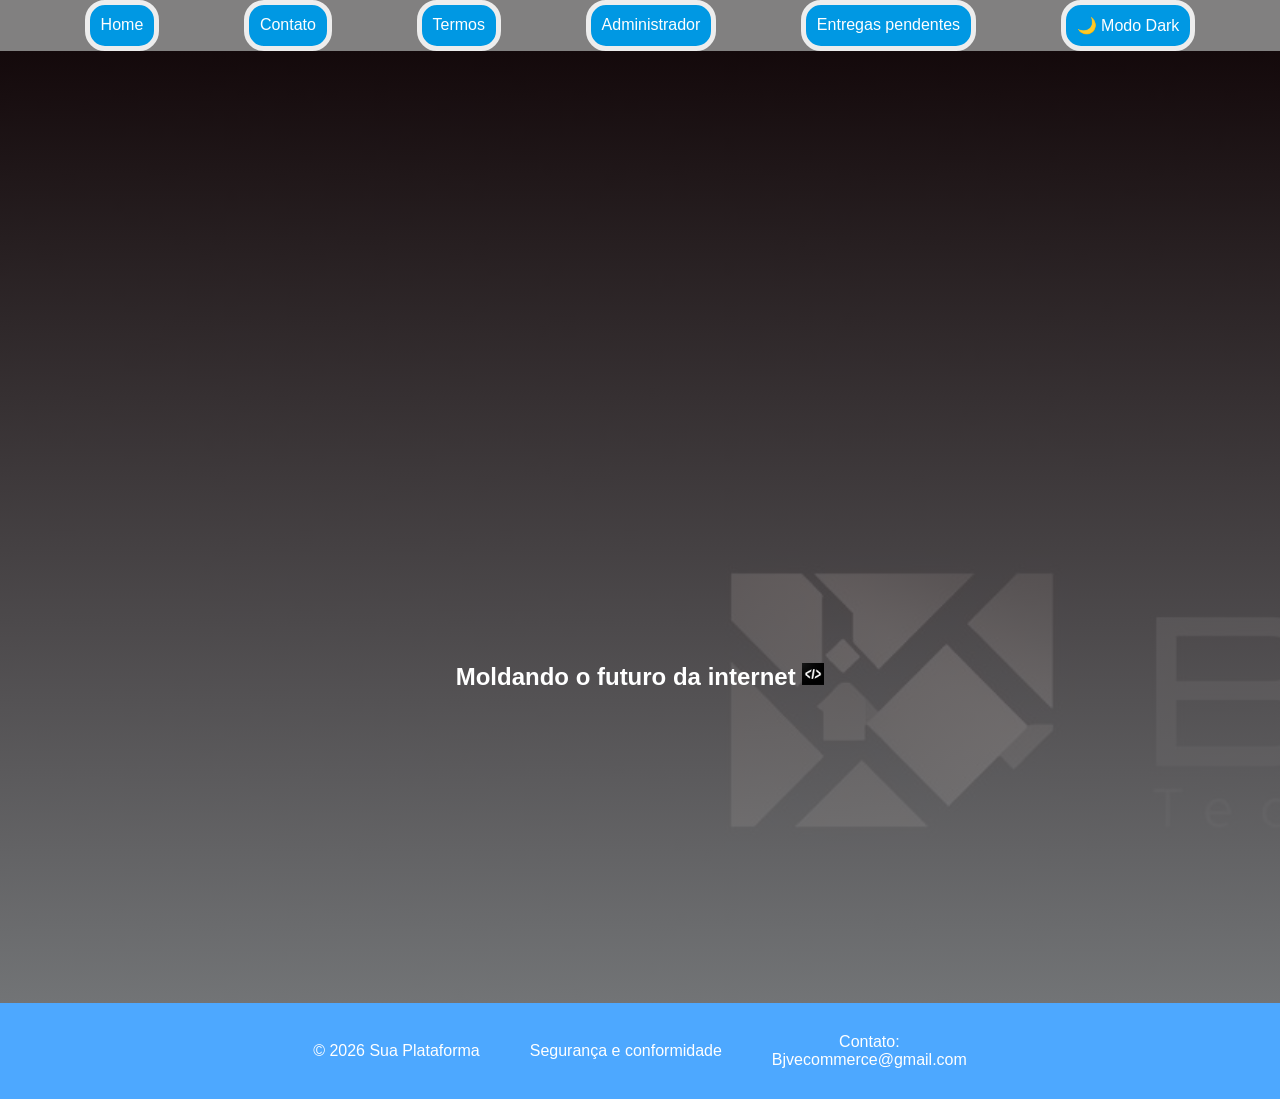
==== HTML/index.html @ 394a5db4 "first commit" ====
<!DOCTYPE html>
<html lang="pt-br">

<head>
    <meta charset="UTF-8">
    <meta name="viewport" content="width=device-width, initial-scale=1.0">
    <title>BJV Tecnologias das soluções</title>
    <!-- Linkando o CSS no codigo -->
    <link rel="stylesheet" href="../css/style.css">
    <link rel="stylesheet" href="administrativo.html">
    <link rel="stylesheet" href="ajuda.html">
    <link rel="stylesheet" href="status.html">
    <link rel="stylesheet" href="termos.html">
    <link rel="stylesheet" href="termosum.html">
    <link rel="icon" type="image/x-icon" href="../img/Bjv3.png">
</head>
<!-- NavBar do Site -->
<header>
    <nav class="sistemanavegacao">
        <a href="#Home">Home</a>
        <a href="#Contato">Contato</a>
        <a href="termos.html">Termos</a>
        <a href="administrativo.html">Administrador</a>
        <a href="status.html">Entregas pendentes</a>
        <a href="#" class="dark-mode">🌙 Modo Dark</a>
    </nav>
</header>
<body class="um">
    <!-- Titulo do Site -->
    <section class="Frasedeefeito-logo">
     <h1 class="Fraselogo">Moldando o futuro da internet
            <!-- foto tipo "Emoji" ao lado da frase de efeito -->
            <img src="../img/Dev.png" alt="Logo secundária da empresa" width="22">
        </h1>
    </section>

    <footer id="Contato">

        <div>
            © 2026 Sua Plataforma
        </div>

        <div>
            Segurança e conformidade
        </div>

        <div>
            <p>Contato:</p>
            <p>Bjvecommerce@gmail.com</p>
        </div>
    </footer>


</body>
<script src="../js/script.js"></script>

</html>
---- css/style.css ----
/* =========================
   LIGHT MODE
========================= */
:root {
  --primaria: #4da8ff;
  --secundaria: #0077cc;
  --escuro: #005f99;

  --claro: #818080;
  --texto: #fefefe;

  --fundo-card: rgba(103, 98, 98, 0.951);
  --fundo-header: rgba(14, 249, 46, 0.734);
  --fundo-form: #ffffff;

  --sombra: 0 8px 30px rgb(255, 255, 255);

  --radius: 20px;
}

/* =========================
   DARK MODE
========================= */

@media (prefers-color-scheme: dark) {
  :root {
    --primaria: #1c7ac8;
    --secundaria: #008fe1;
    --escuro: #19bfe1;

    --claro: #ffffff;
    --texto: #ffffff;

    --fundo-card: rgba(1, 0, 0, 0.9);
    --fundo-header: rgba(0, 0, 0, 0.9);
    --fundo-form: #000000;

    --sombra: 0 8px 30px rgba(0, 0, 0, 0.5);
    --radius: 20px;
  }
}

/* =========================
   RESET
========================= */
* {
  margin: 0;
  padding: 0;
  box-sizing: border-box;
  font-family: "Poppins", sans-serif;
  transition: 0.3s;
}

html {
  scroll-behavior: smooth;
}
/* =========================
   BODY
========================= */
.um {
  min-height: 100vh;
  display: flex;
  flex-direction: column; 
  background: linear-gradient(rgba(16, 0, 0, 0.85), rgba(135, 137, 138, 0.91)), url("../img/bjv.png");
  background-size: 2500px;
  text-align: center;
}
header {
  width: 100%;
}

h1 {
  margin-top: 600px;
  padding: 12px;
  text-align: center;
}

.sistemanavegacao {
  background-color: var(--claro);
  width: 100%;

  display: flex;
  justify-content: space-evenly;

  & a {
    color: var(--texto);
    text-decoration: none;
    padding: 11px;
    background-color: #0098e3;
    border-radius: 20px;
    border: solid;
    border-color: rgb(237, 237, 237);
    border-width: 5px;
  }
  & a:hover {
    transform: scale(1.3);
  }
}

footer {
  width: 100%;
  background: var(--primaria);

  color: white;

  text-align: center;

  padding: 30px;

  display: flex;

  justify-content: center;
  align-items: center;
  gap: 50px;
  margin-top: 260px;
}
.Textos{
color: #fefefe;
}
.Frasedeefeito-logo{
flex-grow: 1;
display: flex;
justify-content: center;
align-items: flex-end;
padding-bottom: 40px;

}
.dois{
background: linear-gradient(rgba(16, 0, 0, 0.85), rgba(135, 137, 138, 0.91)), url("../img/bjv.png");
  background-size: 2500px;
  text-align: center;
}
.tres{
background: linear-gradient(rgba(16, 0, 0, 0.85), rgba(135, 137, 138, 0.91)), url("../img/bjv.png");
  background-size: 2500px;
  text-align: center;
}
.Quatro{
  min-height: 100vh;
  display: flex;
  flex-direction: column; 
  background: linear-gradient(rgba(2, 254, 149, 0.85), rgba(135, 137, 138, 0.91))
}
.quadradoum{
background-color: darkgreen;
padding: 1px;
margin: 120px;
border-radius: 20px;
justify-content: center;
text-align: center;
}
.quadradodois{
background-color: rgb(255, 213, 0);
padding: 1px;
margin: 120px;
border-radius: 20px;
justify-content: center;
text-align: center;
}

.quadradotres{
background-color: rgb(13, 0, 255);
padding: 1px;
margin: 120px;
border-radius: 20px;
justify-content: center;
text-align: center;
}

.center{
text-align: center;
}

.sistemabotao{
background-color: #005f99;
text-align: center;
}

a{
    color: var(--texto);
    text-decoration: none;
    padding: 1px;
    background-color: #0098e3;
    border-radius: 9px;
    border: solid;
    border-color: rgb(237, 237, 237);
    border-width: 3px;
    text-align: center;
  }
  a:hover {
    transform: scale(1.3);
}
.barra{
  display: flex;
  width: 100%;
  max-width: 500px; 
  margin: 0 auto; 
  border-radius: 120px;
}
.ajudaxtm{
text-decoration: none;
border-width: 1px;
padding: 1px none;
width: 3px;
}
.Fraselogo{
font-family: 'Franklin Gothic Medium', 'Arial Narrow', Arial, sans-serif;
color: #ffffff;
}
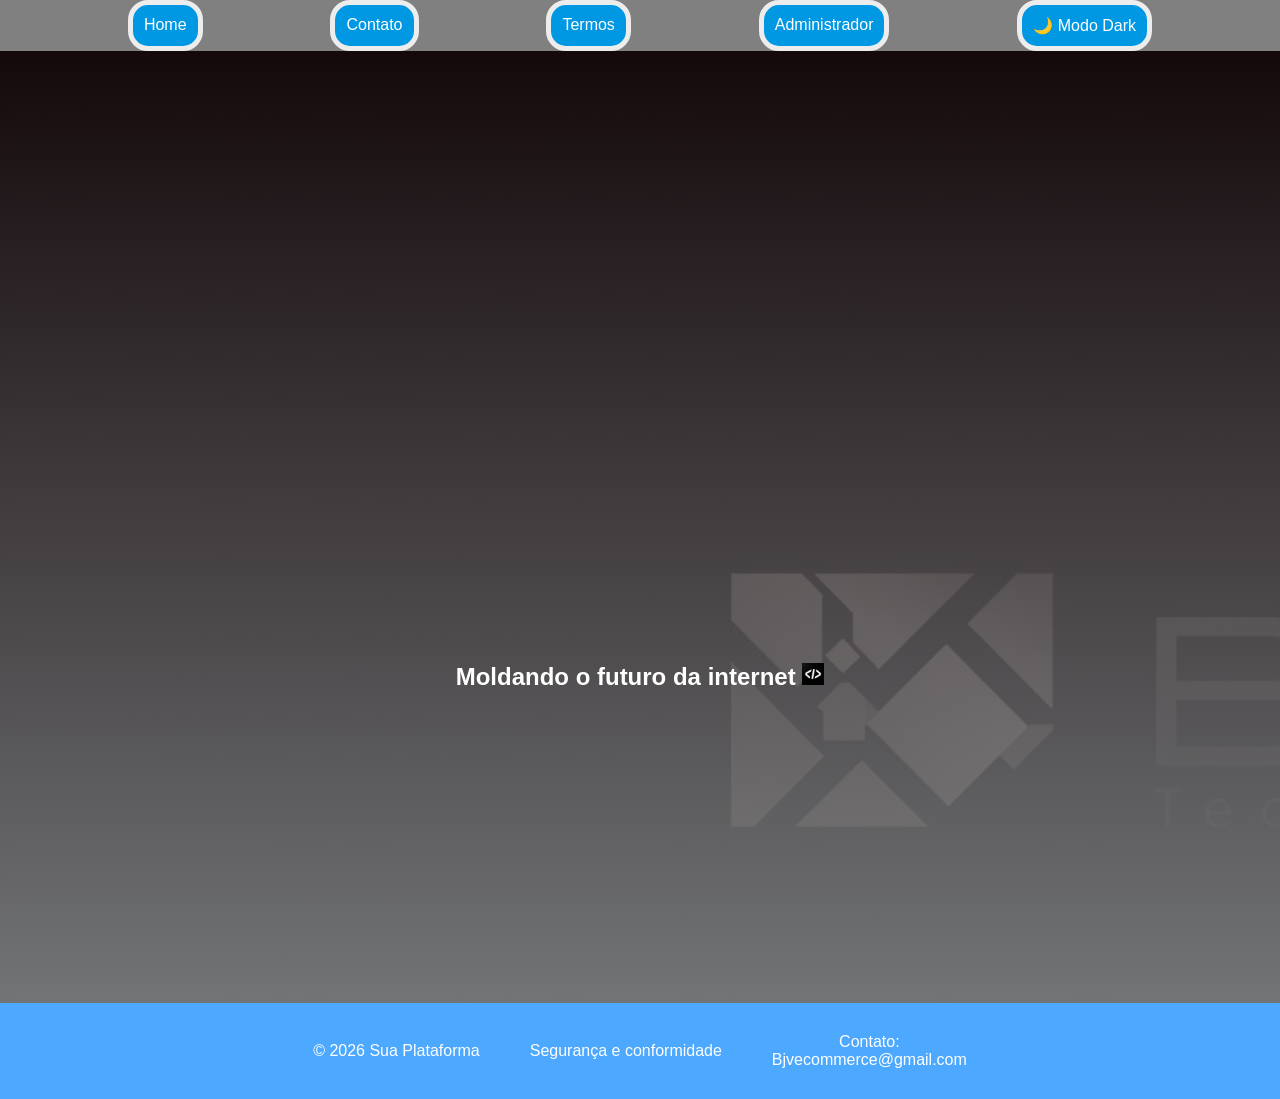
==== commit 4fa09dbf: "Alterações das telas prontas" ====
--- a/HTML/index.html
+++ b/HTML/index.html
@@ -21,8 +21,7 @@
         <a href="#Contato">Contato</a>
         <a href="termos.html">Termos</a>
         <a href="administrativo.html">Administrador</a>
-        <a href="status.html">Entregas pendentes</a>
-        <a href="#" class="dark-mode">🌙 Modo Dark</a>
+        <a href="#" class="dark">🌙 Modo Dark</a>
     </nav>
 </header>
 <body class="um">
--- a/css/style.css
+++ b/css/style.css
@@ -17,21 +17,20 @@
 
   --radius: 20px;
 }
-
 /* =========================
    DARK MODE
 ========================= */
 
 @media (prefers-color-scheme: dark) {
   :root {
-    --primaria: #1c7ac8;
-    --secundaria: #008fe1;
-    --escuro: #19bfe1;
-
-    --claro: #ffffff;
+    --primaria: #0077ff;
+    --secundaria: #00a2ff;
+    --escuro: #007cf0;
+
+    --claro: #000000;
     --texto: #ffffff;
 
-    --fundo-card: rgba(1, 0, 0, 0.9);
+    --fundo-card: rgba(0, 0, 0, 0.9);
     --fundo-header: rgba(0, 0, 0, 0.9);
     --fundo-form: #000000;
 
@@ -39,7 +38,6 @@
     --radius: 20px;
   }
 }
-
 /* =========================
    RESET
 ========================= */
@@ -60,10 +58,33 @@
 .um {
   min-height: 100vh;
   display: flex;
-  flex-direction: column; 
-  background: linear-gradient(rgba(16, 0, 0, 0.85), rgba(135, 137, 138, 0.91)), url("../img/bjv.png");
+  flex-direction: column;
+  background:
+    linear-gradient(rgba(16, 0, 0, 0.85), rgba(135, 137, 138, 0.91)),
+    url("../img/bjv.png");
   background-size: 2500px;
   text-align: center;
+}
+body.dark-mode.um {
+  background:
+    linear-gradient(rgba(0, 0, 0, 0.9), rgba(30, 30, 30, 0.95)),
+    url("../img/bjv.png");
+  color: #f4f4f4;
+}
+body.dark-mode .sistemanavegacao {
+  background-color: rgba(15, 15, 15, 0.95);
+}
+body.dark-mode footer {
+  background: #111;
+  color: #f4f4f4;
+}
+body.dark-mode a {
+  color: #f4f4f4;
+  background-color: #0077cc;
+  border-color: #444;
+}
+body.dark-mode .sistemabotao {
+  background-color: #223344;
 }
 header {
   width: 100%;
@@ -114,96 +135,102 @@
   gap: 50px;
   margin-top: 260px;
 }
-.Textos{
-color: #fefefe;
-}
-.Frasedeefeito-logo{
-flex-grow: 1;
-display: flex;
-justify-content: center;
-align-items: flex-end;
-padding-bottom: 40px;
-
-}
-.dois{
-background: linear-gradient(rgba(16, 0, 0, 0.85), rgba(135, 137, 138, 0.91)), url("../img/bjv.png");
+.Textos {
+  color: #fefefe;
+}
+.Frasedeefeito-logo {
+  flex-grow: 1;
+  display: flex;
+  justify-content: center;
+  align-items: flex-end;
+  padding-bottom: 40px;
+}
+.dois {
+  background:
+    linear-gradient(rgba(16, 0, 0, 0.85), rgba(135, 137, 138, 0.91)),
+    url("../img/bjv.png");
   background-size: 2500px;
   text-align: center;
 }
-.tres{
-background: linear-gradient(rgba(16, 0, 0, 0.85), rgba(135, 137, 138, 0.91)), url("../img/bjv.png");
+.tres {
+  background:
+    linear-gradient(rgba(16, 0, 0, 0.85), rgba(135, 137, 138, 0.91)),
+    url("../img/bjv.png");
   background-size: 2500px;
   text-align: center;
 }
-.Quatro{
+.Quatro {
   min-height: 100vh;
   display: flex;
-  flex-direction: column; 
-  background: linear-gradient(rgba(2, 254, 149, 0.85), rgba(135, 137, 138, 0.91))
-}
-.quadradoum{
-background-color: darkgreen;
-padding: 1px;
-margin: 120px;
-border-radius: 20px;
-justify-content: center;
-text-align: center;
-}
-.quadradodois{
-background-color: rgb(255, 213, 0);
-padding: 1px;
-margin: 120px;
-border-radius: 20px;
-justify-content: center;
-text-align: center;
-}
-
-.quadradotres{
-background-color: rgb(13, 0, 255);
-padding: 1px;
-margin: 120px;
-border-radius: 20px;
-justify-content: center;
-text-align: center;
-}
-
-.center{
-text-align: center;
-}
-
-.sistemabotao{
-background-color: #005f99;
-text-align: center;
-}
-
-a{
-    color: var(--texto);
-    text-decoration: none;
-    padding: 1px;
-    background-color: #0098e3;
-    border-radius: 9px;
-    border: solid;
-    border-color: rgb(237, 237, 237);
-    border-width: 3px;
-    text-align: center;
-  }
-  a:hover {
-    transform: scale(1.3);
-}
-.barra{
-  display: flex;
-  width: 100%;
-  max-width: 500px; 
-  margin: 0 auto; 
+  flex-direction: column;
+  background: linear-gradient(
+    rgba(2, 254, 149, 0.85),
+    rgba(135, 137, 138, 0.91)
+  );
+}
+.quadradoum {
+  background-color: darkgreen;
+  padding: 1px;
+  margin: 120px;
+  border-radius: 20px;
+  justify-content: center;
+  text-align: center;
+}
+.quadradodois {
+  background-color: rgb(255, 213, 0);
+  padding: 1px;
+  margin: 120px;
+  border-radius: 20px;
+  justify-content: center;
+  text-align: center;
+}
+
+.quadradotres {
+  background-color: rgb(13, 0, 255);
+  padding: 1px;
+  margin: 120px;
+  border-radius: 20px;
+  justify-content: center;
+  text-align: center;
+}
+
+.center {
+  text-align: center;
+}
+
+.sistemabotao {
+  background-color: #005f99;
+  text-align: center;
+}
+
+a {
+  color: var(--texto);
+  text-decoration: none;
+  padding: 1px;
+  background-color: #0098e3;
+  border-radius: 9px;
+  border: solid;
+  border-color: rgb(237, 237, 237);
+  border-width: 3px;
+  text-align: center;
+}
+a:hover {
+  transform: scale(1.3);
+}
+.barra {
+  display: flex;
+  width: 100%;
+  max-width: 500px;
+  margin: 0 auto;
   border-radius: 120px;
 }
-.ajudaxtm{
-text-decoration: none;
-border-width: 1px;
-padding: 1px none;
-width: 3px;
-}
-.Fraselogo{
-font-family: 'Franklin Gothic Medium', 'Arial Narrow', Arial, sans-serif;
-color: #ffffff;
-}+.ajudaxtm {
+  text-decoration: none;
+  border-width: 1px;
+  padding: 1px none;
+  width: 3px;
+}
+.Fraselogo {
+  font-family: "Franklin Gothic Medium", "Arial Narrow", Arial, sans-serif;
+  color: #ffffff;
+}
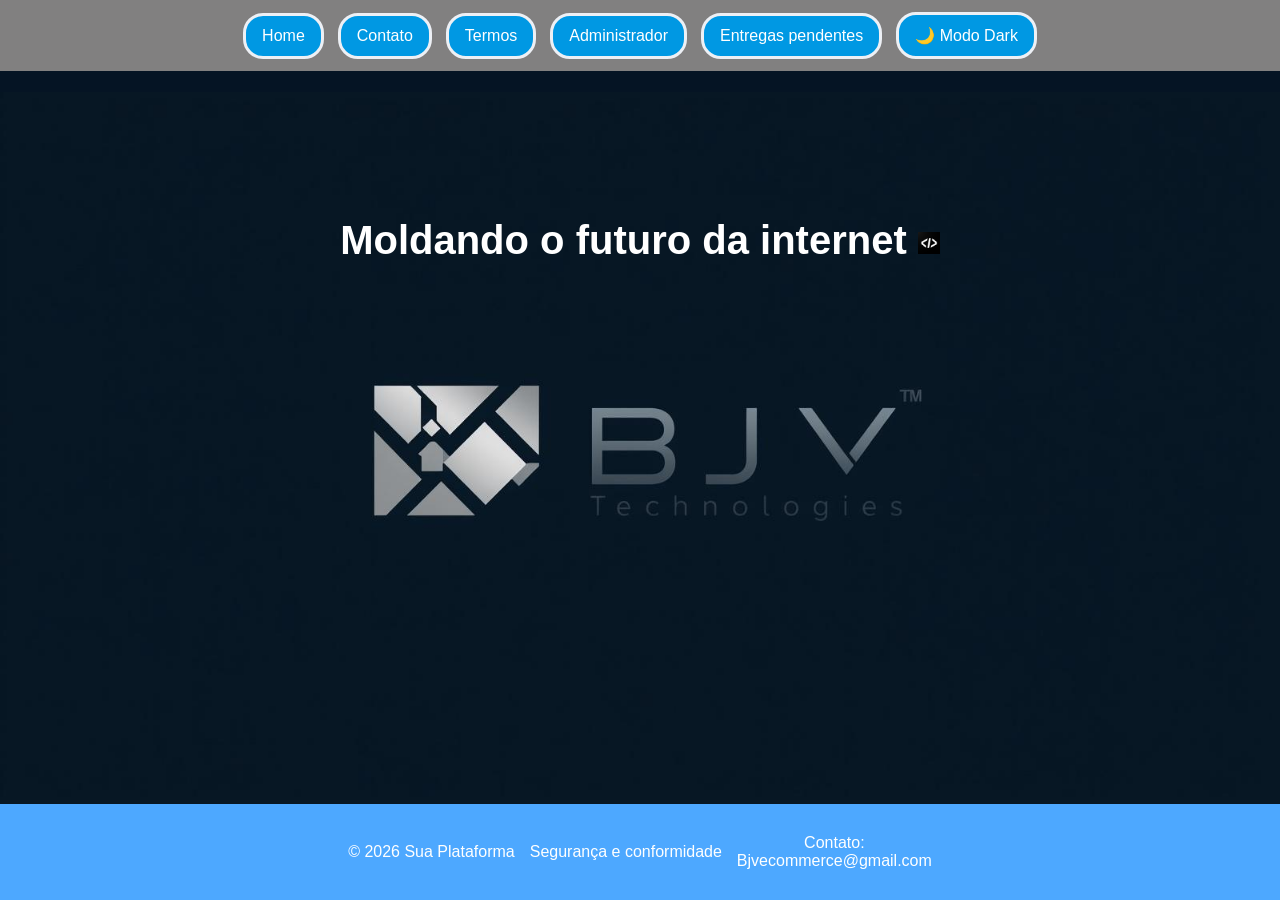
==== commit 3c89104d: "Finalizado ( mais ou menos)" ====
--- a/HTML/index.html
+++ b/HTML/index.html
@@ -7,6 +7,7 @@
     <title>BJV Tecnologias das soluções</title>
     <!-- Linkando o CSS no codigo -->
     <link rel="stylesheet" href="../css/style.css">
+    <!-- linkando todos arquivos no index.html ( Arquivo principal.) -->
     <link rel="stylesheet" href="administrativo.html">
     <link rel="stylesheet" href="ajuda.html">
     <link rel="stylesheet" href="status.html">
@@ -21,18 +22,19 @@
         <a href="#Contato">Contato</a>
         <a href="termos.html">Termos</a>
         <a href="administrativo.html">Administrador</a>
-        <a href="#" class="dark">🌙 Modo Dark</a>
+        <a href="status.html">Entregas pendentes</a>
+        <a href="#" class="dark" id="dark">🌙 Modo Dark</a>
     </nav>
 </header>
 <body class="um">
     <!-- Titulo do Site -->
-    <section class="Frasedeefeito-logo">
-     <h1 class="Fraselogo">Moldando o futuro da internet
+    <section class="Frasedeefeito-logo" class="Textos"> 
+     <h1 class="Fraselogo" class="Textos">Moldando o futuro da internet
             <!-- foto tipo "Emoji" ao lado da frase de efeito -->
             <img src="../img/Dev.png" alt="Logo secundária da empresa" width="22">
         </h1>
     </section>
-
+    
     <footer id="Contato">
 
         <div>
--- a/css/style.css
+++ b/css/style.css
@@ -1,46 +1,52 @@
-/* =========================
-   LIGHT MODE
-========================= */
 :root {
   --primaria: #4da8ff;
   --secundaria: #0077cc;
   --escuro: #005f99;
 
   --claro: #818080;
-  --texto: #fefefe;
-
+  --texto: #222222; 
+  --texto-inverso: #ffffff; 
+
+  --fundo-geral: #0b6ddd92; 
   --fundo-card: rgba(103, 98, 98, 0.951);
   --fundo-header: rgba(14, 249, 46, 0.734);
   --fundo-form: #ffffff;
-
-  --sombra: 0 8px 30px rgb(255, 255, 255);
+  --fundo-gradiente: linear-gradient(rgba(2, 254, 149, 0.85), rgba(135, 137, 138, 0.91)); 
+
+  --sombra: 0 8px 30px rgba(0, 0, 0, 0.15); 
 
   --radius: 20px;
-}
-/* =========================
-   DARK MODE
-========================= */
-
-@media (prefers-color-scheme: dark) {
-  :root {
-    --primaria: #0077ff;
-    --secundaria: #00a2ff;
-    --escuro: #007cf0;
-
-    --claro: #000000;
-    --texto: #ffffff;
-
-    --fundo-card: rgba(0, 0, 0, 0.9);
-    --fundo-header: rgba(0, 0, 0, 0.9);
-    --fundo-form: #000000;
-
-    --sombra: 0 8px 30px rgba(0, 0, 0, 0.5);
-    --radius: 20px;
-  }
-}
-/* =========================
-   RESET
-========================= */
+  --btn-bg: #0098e3;
+  --btn-text: #ffffff;
+  --btn-border: #edf0f5;
+}
+
+body.dark {
+  --primaria: #0077ff;
+  --secundaria: #00a2ff;
+  --escuro: #007cf0;
+
+  --claro: #1a1a1a; 
+  --texto: #ffffff; 
+
+  --fundo-geral: #012b5e92; 
+  --fundo-card: rgba(0, 0, 0, 0.9);
+  --fundo-header: rgba(0, 0, 0, 0.9);
+  --fundo-form: #121212; 
+  --fundo-gradiente: linear-gradient(rgba(1, 100, 60, 0.85), rgba(40, 40, 40, 0.91)); 
+
+  --sombra: 0 8px 30px rgba(0, 0, 0, 0.5);
+  --btn-border: #333333;
+}
+
+body {
+  background-color: var(--fundo-geral);
+  color: var(--texto);
+  transition: background-color 0.4s ease, color 0.4s ease;
+}
+
+
+/* RESET */
 * {
   margin: 0;
   padding: 0;
@@ -52,171 +58,268 @@
 html {
   scroll-behavior: smooth;
 }
-/* =========================
-   BODY
-========================= */
+
+/* BODY PRINCIPAL (INDEX.HTML) */
 .um {
-  min-height: 100vh;
+min-height: 100vh;
   display: flex;
   flex-direction: column;
-  background:
-    linear-gradient(rgba(16, 0, 0, 0.85), rgba(135, 137, 138, 0.91)),
-    url("../img/bjv.png");
-  background-size: 2500px;
-  text-align: center;
-}
-body.dark-mode.um {
-  background:
-    linear-gradient(rgba(0, 0, 0, 0.9), rgba(30, 30, 30, 0.95)),
-    url("../img/bjv.png");
-  color: #f4f4f4;
-}
-body.dark-mode .sistemanavegacao {
-  background-color: rgba(15, 15, 15, 0.95);
-}
-body.dark-mode footer {
-  background: #111;
-  color: #f4f4f4;
-}
-body.dark-mode a {
-  color: #f4f4f4;
-  background-color: #0077cc;
-  border-color: #444;
-}
-body.dark-mode .sistemabotao {
-  background-color: #223344;
-}
-header {
-  width: 100%;
-}
-
-h1 {
-  margin-top: 600px;
-  padding: 12px;
-  text-align: center;
-}
-
+  background-image: url(../img/bjv.png);
+  background-repeat: no-repeat;
+  background-position: center; 
+  background-size: contain;    
+  background-color: #051424; 
+  text-align: center;
+}
+
+/* Textos customizados */
+.Textos {
+  color: var(--btn-border);
+}
+
+/* NAVBAR */
 .sistemanavegacao {
   background-color: var(--claro);
   width: 100%;
-
-  display: flex;
-  justify-content: space-evenly;
-
-  & a {
-    color: var(--texto);
-    text-decoration: none;
-    padding: 11px;
-    background-color: #0098e3;
-    border-radius: 20px;
-    border: solid;
-    border-color: rgb(237, 237, 237);
-    border-width: 5px;
-  }
-  & a:hover {
-    transform: scale(1.3);
-  }
-}
-
-footer {
-  width: 100%;
-  background: var(--primaria);
-
-  color: white;
-
-  text-align: center;
-
-  padding: 30px;
-
-  display: flex;
-
+  display: flex;
+  flex-wrap: wrap;
   justify-content: center;
   align-items: center;
-  gap: 50px;
-  margin-top: 260px;
-}
-.Textos {
-  color: #fefefe;
-}
-.Frasedeefeito-logo {
-  flex-grow: 1;
-  display: flex;
+  gap: 14px;
+  padding: 12px 16px;
+}
+
+.sistemanavegacao a {
+  color: var(--btn-text);
+  text-decoration: none;
+  padding: 11px 16px;
+  background-color: var(--btn-bg);
+  border-radius: 20px;
+  border: solid 3px var(--btn-border);
+  transition:
+    transform 0.2s ease,
+    background-color 0.3s ease,
+    color 0.3s ease,
+    border-color 0.3s ease;
+}
+
+.sistemanavegacao a:hover {
+  transform: scale(1.03);
+}
+
+/* Tamanho do NavBar */
+header {
+  width: 100%;
+}
+
+/* Arrumando comportamento do h1 e mudança de cor */
+h1 {
+  margin-top: 15vh;      
+  padding: 12px 24px;
+  text-align: center;
+  color: var(--texto-inverso);
+  font-size: clamp(1.8rem, 4vw, 2.5rem);
+}
+
+/* Colocando footer no lugar certo e centralizado */
+footer {
+  width: 100%;
+  background: var(--primaria);
+  color: var(--texto-inverso);
+  text-align: center;
+  padding: 30px 20px;
+  display: flex;
+  flex-wrap: wrap;
   justify-content: center;
-  align-items: flex-end;
-  padding-bottom: 40px;
-}
+  align-items: center;
+  gap: 15px;
+  margin-top: auto;
+}
+
+footer div {
+  min-width: 160px;
+}
+
+/* Body secundário (administrativo.html) */
 .dois {
-  background:
-    linear-gradient(rgba(16, 0, 0, 0.85), rgba(135, 137, 138, 0.91)),
-    url("../img/bjv.png");
-  background-size: 2500px;
-  text-align: center;
-}
+  min-height: auto;
+  display: flex;
+  flex-direction: column;
+  text-align: center;
+  background-color: var(--fundo-geral);
+}
+
+.pedidos {
+  min-height: auto;
+  max-width: 1200px;
+  margin: 0 auto;
+  padding: 20px;
+  background-color: var(--fundo-form);
+  color: var(--texto); 
+}
+/* BODY terceario  (status.html)*/
 .tres {
-  background:
-    linear-gradient(rgba(16, 0, 0, 0.85), rgba(135, 137, 138, 0.91)),
-    url("../img/bjv.png");
-  background-size: 2500px;
-  text-align: center;
-}
+  min-height: 1vh;
+  flex-direction: column;
+  text-align: center;
+  background-color: var(--fundo-geral);
+}
+
+/* BODY Quaternário (Termosum.html e termos.html)  */
+.quadradoum,
+.quadradodois,
+.quadradotres {
+  width: min(100%, 720px);
+  padding: 24px 22px;
+  margin: 0 auto;
+  border-radius: 24px;
+  text-align: center;
+  box-shadow: var(--sombra);
+}
+
+.quadradoum {
+  background-color: darkgreen;
+}
+.quadradodois {
+  background-color: rgb(255, 213, 0);
+}
+.quadradotres {
+  background-color: rgb(13, 0, 255);
+}
+
+.ajudaxtm {
+  display: inline-block;
+  color: var(--btn-text);
+  text-decoration: none;
+  padding: 10px 18px;
+  background-color: var(--btn-bg);
+  border-radius: 16px;
+  border: solid 3px var(--btn-border);
+  transition:
+    transform 0.2s ease,
+    background-color 0.3s ease;
+}
+
+.ajudaxtm:hover {
+  transform: scale(1.02);
+}
+
+/* mudando a fonte da letra da página principal */
+.Fraselogo {
+  font-family: "Franklin Gothic Medium", "Arial Narrow", Arial, sans-serif;
+  color: var(--texto-inverso);
+}
+
+/* BODY Quaternário (Termosum.html e termos.html) | CONTINUAÇÃO */
 .Quatro {
   min-height: 100vh;
   display: flex;
   flex-direction: column;
-  background: linear-gradient(
-    rgba(2, 254, 149, 0.85),
-    rgba(135, 137, 138, 0.91)
-  );
-}
-.quadradoum {
-  background-color: darkgreen;
-  padding: 1px;
-  margin: 120px;
+  align-items: center;
+  gap: 24px;
+  padding: 20px 20px 40px;
+  background: var(--fundo-gradiente); 
+}
+
+.ajustes {
+  margin-top: 100px;
+  padding: 30px;
+  border: 1px solid var(--texto); 
+  border-radius: 40px;
+}
+
+/* BODY/css da quinta tela (ajuda.html) */
+.sistemanavegacaoum {
+  background-color: var(--btn-border);
+  width: 100%;
+  display: flex;
+  flex-wrap: wrap;
+  justify-content: center;
+  align-items: center;
+  gap: 14px;
+  padding: 12px 16px;
+  border: 1px solid var(--texto); 
+  border-radius: 120px;
+  margin-top: auto;
+}
+
+.sistemanavegacaoum a {
+  color: var(--btn-text);
+  text-decoration: none;
+  padding: 11px 16px;
+  background-color: var(--btn-bg);
   border-radius: 20px;
-  justify-content: center;
-  text-align: center;
-}
-.quadradodois {
-  background-color: rgb(255, 213, 0);
-  padding: 1px;
-  margin: 120px;
-  border-radius: 20px;
-  justify-content: center;
-  text-align: center;
-}
-
-.quadradotres {
-  background-color: rgb(13, 0, 255);
-  padding: 1px;
-  margin: 120px;
-  border-radius: 20px;
-  justify-content: center;
-  text-align: center;
-}
-
-.center {
-  text-align: center;
+  border: solid 3px var(--btn-border);
+  transition:
+    transform 0.2s ease,
+    background-color 0.3s ease,
+    color 0.3s ease,
+    border-color 0.3s ease;
+}
+
+.sistemanavegacaoum a:hover {
+  transform: scale(1.03);
 }
 
 .sistemabotao {
-  background-color: #005f99;
-  text-align: center;
-}
-
-a {
-  color: var(--texto);
-  text-decoration: none;
-  padding: 1px;
-  background-color: #0098e3;
+  background-color: var(--btn-bg); 
+  text-decoration: none;
+  padding: 11px 16px;
+}
+.ajustesquatro{
+display: block;
+  margin: 0 auto;       
+  max-width: 1000px;  
+  width: 100%;         
+  height: auto;
+}
+.sidebar{
+width: 150px;
+height: 100dvh;
+background-color: #0077ff;
+color: var(--texto);
+padding: 20px;
+position: fixed;
+}
+.sidebar a{
+display: block;
+color: black;
+text-decoration: none;
+padding: 7px;
+border-radius: 6px;
+transition: 0.3s;
+}
+.siderbar a:hover{
+background-color: #333333;
+
+
+}
+
+
+
+a,
+button {
+  color: var(--btn-text);
+  text-decoration: none;
+  padding: 10px 16px;
+  background-color: var(--btn-bg);
   border-radius: 9px;
-  border: solid;
-  border-color: rgb(237, 237, 237);
-  border-width: 3px;
-  text-align: center;
-}
-a:hover {
-  transform: scale(1.3);
-}
+  border: solid 3px var(--btn-border);
+  text-align: center;
+  display: inline-block;
+  cursor: pointer;
+  transition:
+    transform 0.2s ease,
+    background-color 0.3s ease,
+    color 0.3s ease,
+    border-color 0.3s ease;
+}
+
+a:hover,
+button:hover {
+  transform: scale(1.03);
+}
+
 .barra {
   display: flex;
   width: 100%;
@@ -224,13 +327,51 @@
   margin: 0 auto;
   border-radius: 120px;
 }
-.ajudaxtm {
-  text-decoration: none;
-  border-width: 1px;
-  padding: 1px none;
-  width: 3px;
-}
-.Fraselogo {
-  font-family: "Franklin Gothic Medium", "Arial Narrow", Arial, sans-serif;
-  color: #ffffff;
-}
+
+.center {
+  text-align: center;
+}
+
+.Textosum {
+  color: var(--texto);
+}
+.aleatorio{
+text-align: center;
+flex-direction: column;
+margin-top: 50px;
+}
+.aleatorioum{
+text-align: center;
+flex-direction: column;
+justify-content: center;
+margin-top: 20px;
+} 
+.ajustesquatro{
+ justify-content: center;
+ flex-direction: column;
+ display: flex;
+}
+
+
+
+
+@media (max-width: 768px) {
+  h1 {
+    margin-top: 10vh;
+    font-size: 1.6rem;
+  }
+  .sistemanavegacao {
+    padding: 10px;
+    gap: 8px;
+  }
+  .sistemanavegacao a {
+    padding: 8px 12px;
+    font-size: 0.85rem;
+    border-radius: 12px;
+  }
+  footer {
+    flex-direction: column;
+    gap: 15px;
+    padding: 20px 10px;
+  }
+}
